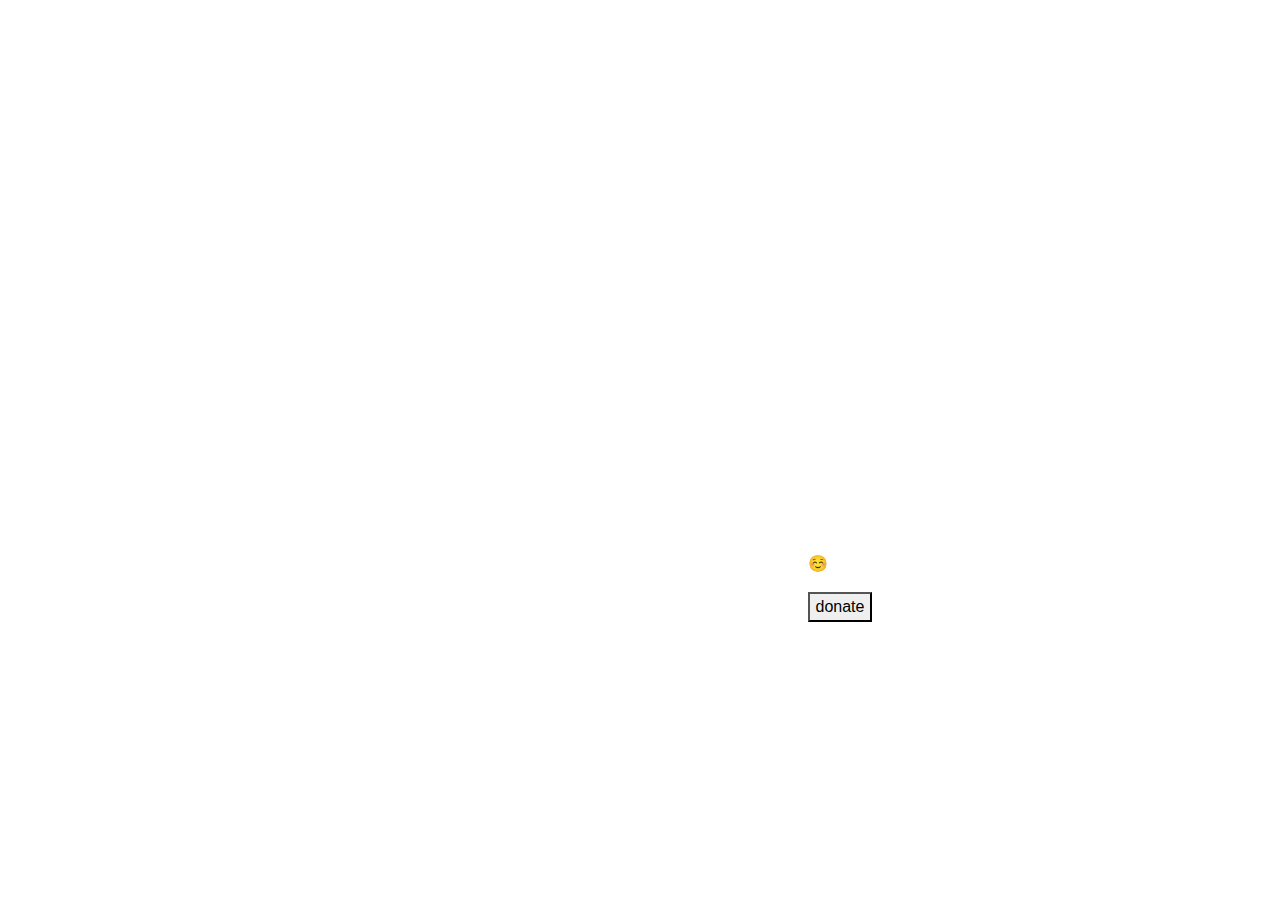
==== index.html @ d7a64e7c "Add files via upload" ====
<!DOCTYPE html>
<html>
<head>
<title></title>
 <meta charset="utf-8"> 
 <meta name="viewport" content="width=device-width, initial-scale=1">
<link rel="stylesheet" href="https://maxcdn.bootstrapcdn.com/bootstrap/4.3.1/css/bootstrap.min.css">
<link href="https://fonts.googleapis.com/css?family=Oswald&display=swap" rel="stylesheet">
 <link href="https://fonts.googleapis.com/css?family=Raleway&display=swap" rel="stylesheet">
<link rel="stylesheet" type="text/css" href="style.css">
</head>
<body>

<div class="container-fluid text-white">
<nav class="row py-4">
<div class="col-lg-6 col-md-6 col-12  logo">
<h1>DIVYANSHU MISHRA</h1>
</div>

<div class="col-lg-6 col-md-6 col-12  ">
<ul class="d-flex  justify-content-around align-items-center list-unstyled text-uppercase">
<li> blogs </li>
<li>corona-updates </li>
<li> contact us</li>
<li>help the needy</li>
</ul>
</div>
</nav>


  
<div class="row main-content ">
<div class="col-md-6 col-12 leftside"> </div>

<div class="col-md-6 col-12 rightside d-flex justify-content-center align-items-center">
<div class="right-content w-50 ">
<h1>IT IS PRAYER OF GOD<br> IF YOU HELP THE NEEDY</h1>
<p>DONATION FOR SUPPORT:    PhonePay = 7705078211@ybl
Believe me all this money will be used to help the needy people in this covid-19 pandemic and to make a smile on their faces:).<br> THANK YOU FOR SHOWING INTEREST☺️ </p>
<button> donate</button>
</div>
</div>
</div>
</div>

</body>

</html>
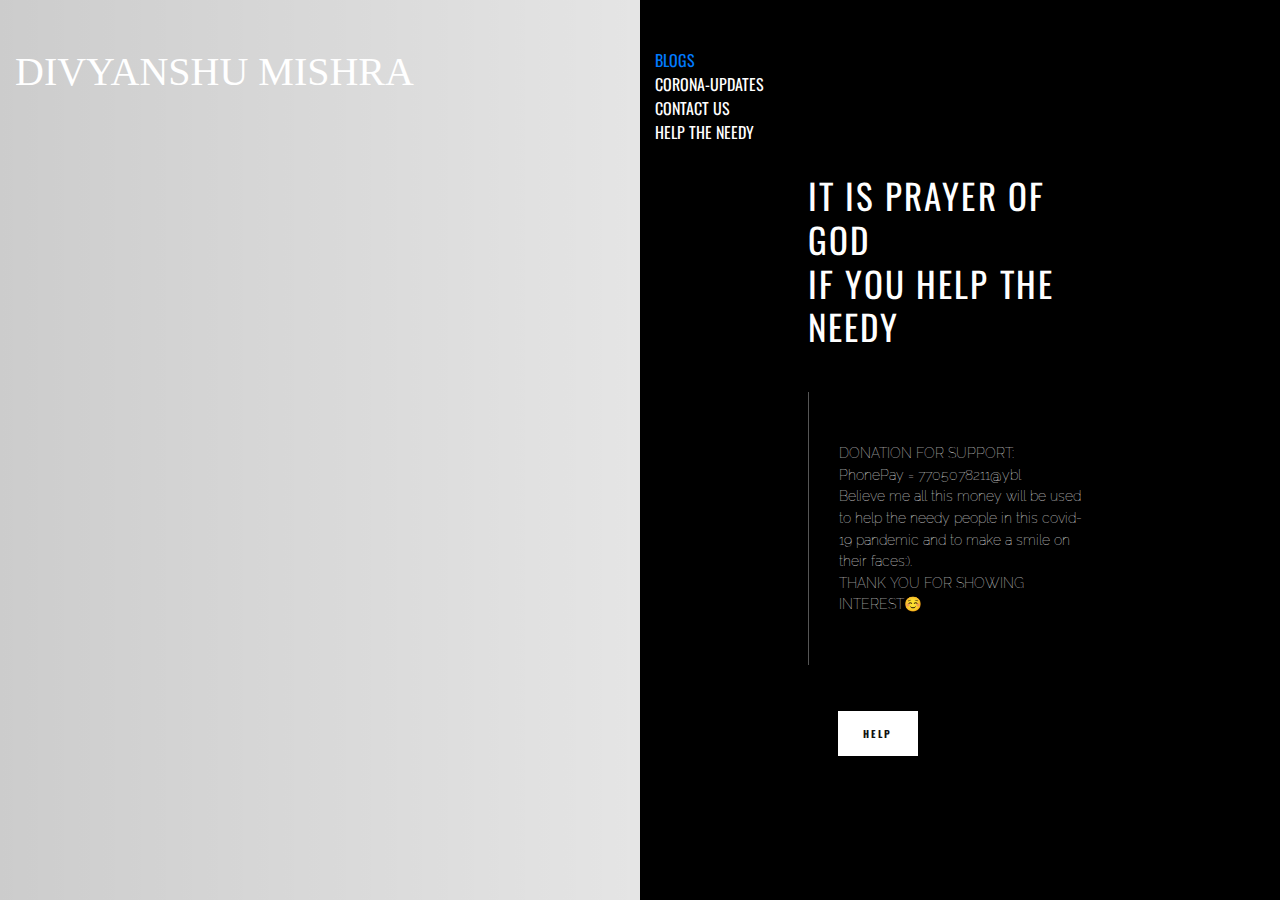
==== commit a5c86ade: "Blog file linked" ====
--- a/index.html
+++ b/index.html
@@ -19,7 +19,7 @@
 
 <div class="col-lg-6 col-md-6 col-12  ">
 <ul class="d-flex  justify-content-around align-items-center list-unstyled text-uppercase">
-<li> blogs </li>
+<li><a href="blog.html" target="_blank">blogs</a> </li>
 <li>corona-updates </li>
 <li> contact us</li>
 <li>help the needy</li>
@@ -35,9 +35,9 @@
 <div class="col-md-6 col-12 rightside d-flex justify-content-center align-items-center">
 <div class="right-content w-50 ">
 <h1>IT IS PRAYER OF GOD<br> IF YOU HELP THE NEEDY</h1>
-<p>DONATION FOR SUPPORT:    PhonePay = 7705078211@ybl
+<p>DONATION FOR SUPPORT:    PhonePay = 7705078211@ybl<br>
 Believe me all this money will be used to help the needy people in this covid-19 pandemic and to make a smile on their faces:).<br> THANK YOU FOR SHOWING INTEREST☺️ </p>
-<button> donate</button>
+<button>help</button>
 </div>
 </div>
 </div>
--- a/style.css
+++ b/style.css
@@ -0,0 +1,82 @@
+*{
+margin: 0; padding: 0; box-sizing: border-box;
+transition:background 0.3s linear;
+font-family: 'Oswald', sans-serif;
+}
+
+@font-face{
+font-family: chinafont;
+src:url(china.ttf);
+}
+
+.logo h1{
+font-family: chinafont;
+transition:color 0.5s linear;
+}
+
+.logo h1:hover{
+color: red;
+}
+
+ul li:hover{
+color: rgba(255,0,0,1);
+cursor: pointer;
+}
+
+.main-content{
+position: absolute;
+top: 0;
+width: 100%;
+z-index: -1;
+}
+
+.leftside{
+background-image:url('https://source.unsplash.com/random/?nature'),linear-gradient(to left,rgba(0,0,0,0.1),rgba(0,0,0,0.2));
+width: 100%; height: 100vh;
+background-repeat: no-repeat;
+background-size: cover;
+background-position: center;
+}
+
+
+
+.rightside{
+background-color:black;
+}
+
+.right-content h1{
+font-size: 35px;
+font-weight: 400;
+letter-spacing: 0.06em;
+line-height: 1.25;
+padding: 30px 0 35px 0;
+}
+
+.right-content p{
+border-left: 1px solid #555;
+font-weight: 100;
+font-family: 'Raleway', sans-serif;
+padding: 50px 30px;
+font-size: 0.9em;
+
+}
+
+button{
+border:none;
+background: #fff;
+letter-spacing: 0.25em;
+font-weight: 700;
+font-size: 10px;
+text-transform: uppercase;
+color: #111;
+padding: 15px 25px;
+margin: 30px 0 0 30px;
+transition: all 0.3s linear;
+
+}
+
+button:hover{
+background: rgba(255,0,0,0.7);
+color: white;
+
+}
